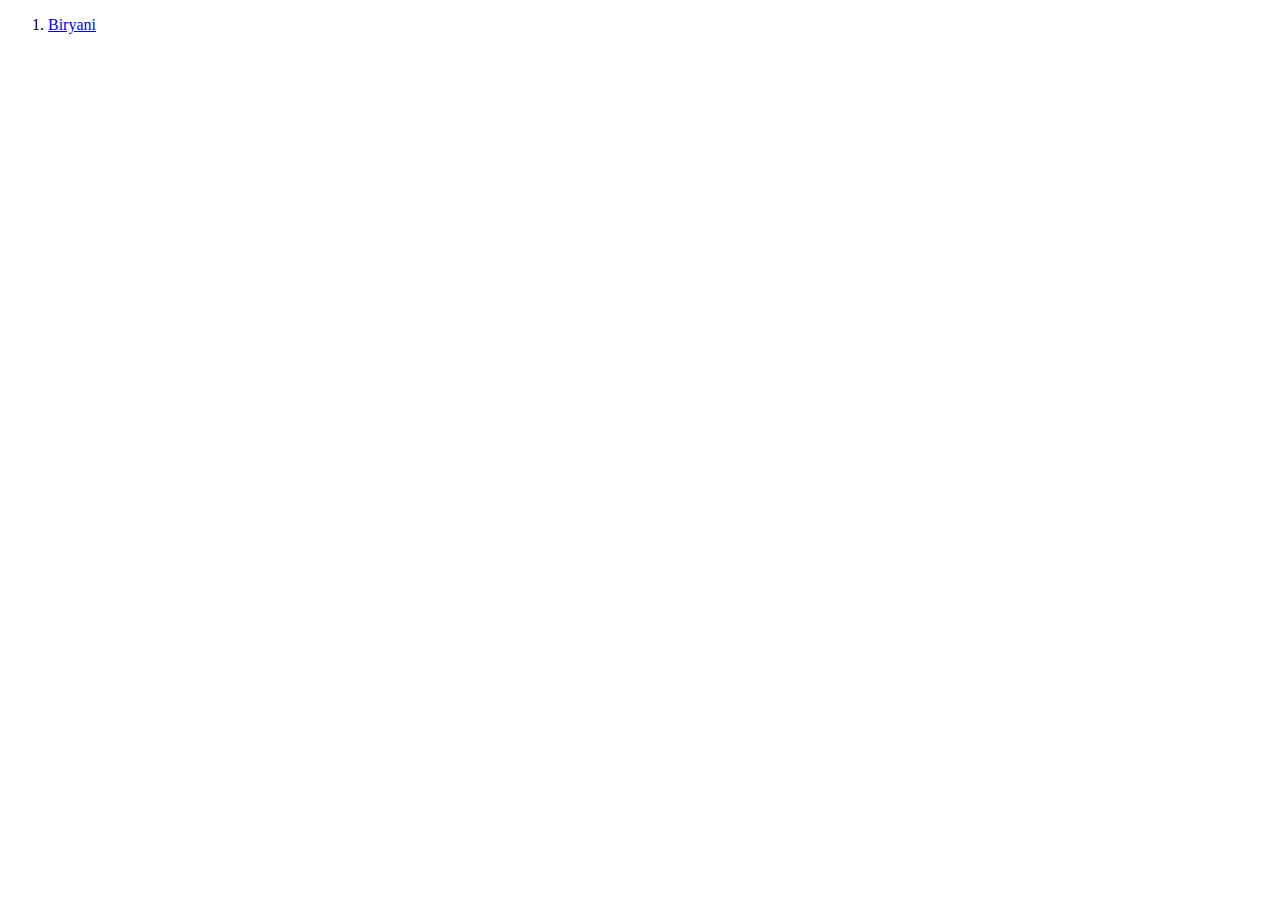
==== index.html @ 5e1bc1d9 "Link biryani.html to index.html" ====
<!DOCTYPE html>
<html>
    <head>
        <meta charset="utf-8">
    
    </head>
    <body>
        <ol>
        <li><a href="recipes/biryani.html">Biryani</a></li>
        
        </ol>
    </body>
</html>
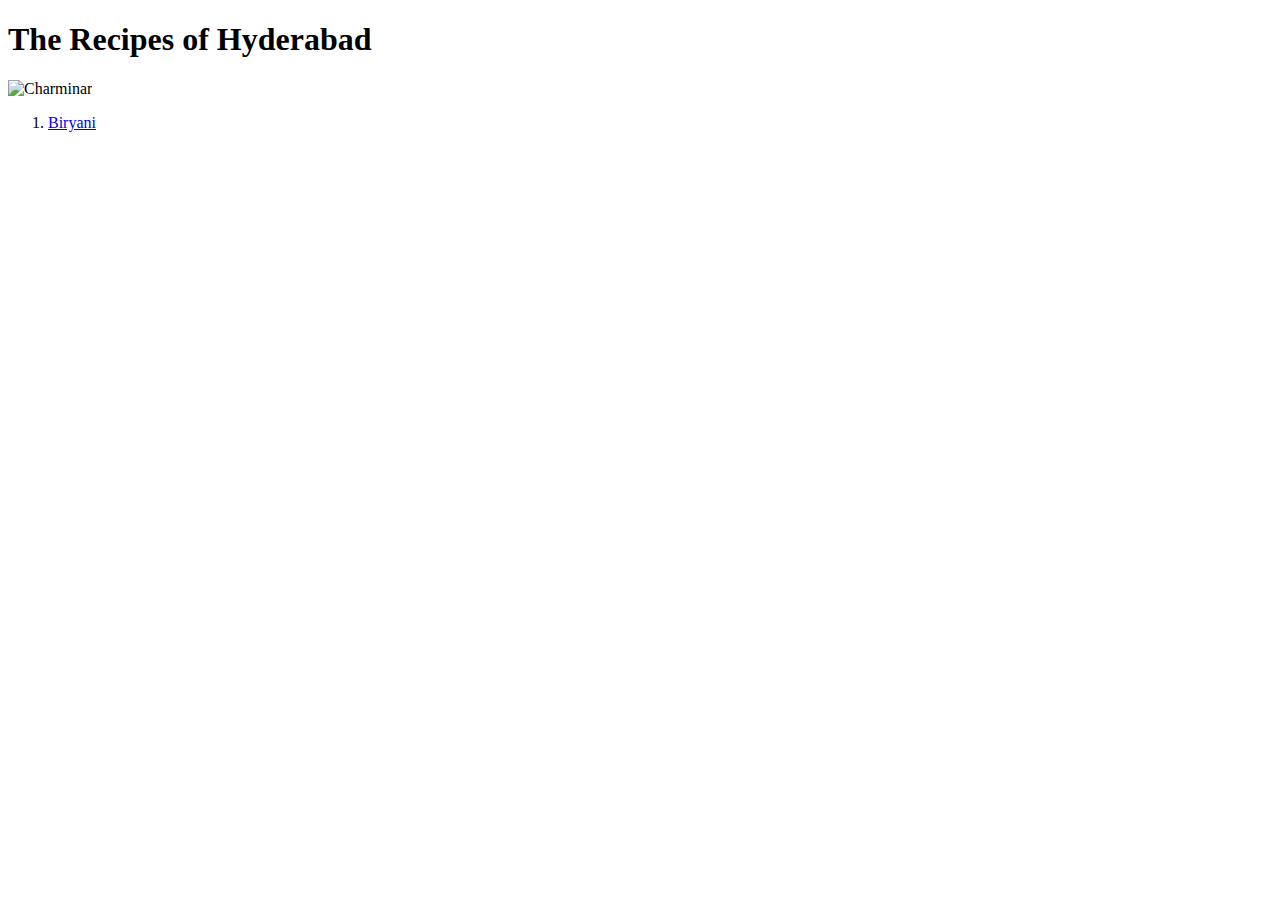
==== commit d6541048: "Add Charminar image in index.html" ====
--- a/index.html
+++ b/index.html
@@ -2,9 +2,12 @@
 <html>
     <head>
         <meta charset="utf-8">
+        <title>Recipes of Hyderabad</title>
     
     </head>
     <body>
+        <h1>The Recipes of Hyderabad</h1>
+        <img src="images/charminar.jpeg" alt="Charminar">
         <ol>
         <li><a href="recipes/biryani.html">Biryani</a></li>
         
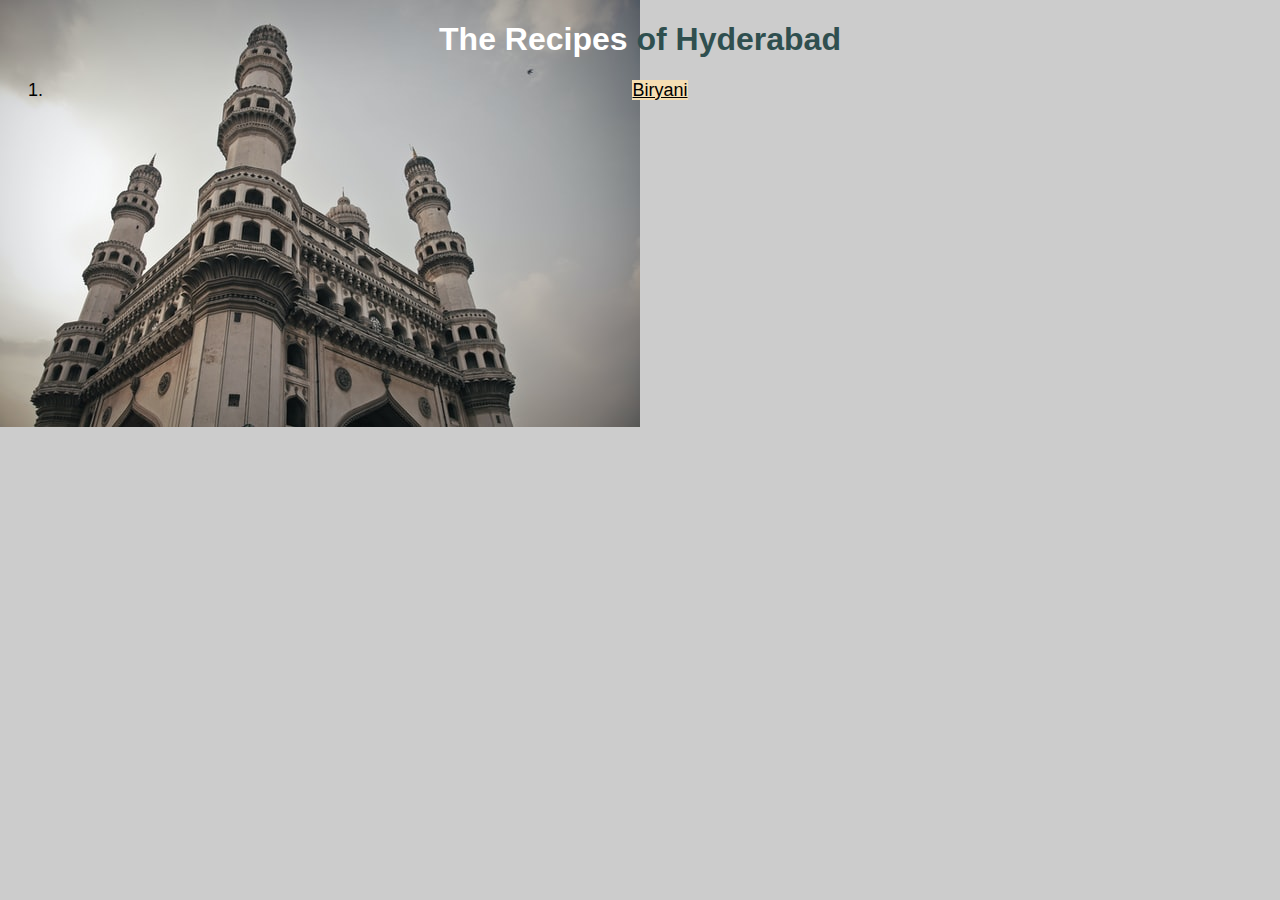
==== commit 3ed2fee8: "Change background-image color and h1" ====
--- a/index.html
+++ b/index.html
@@ -3,14 +3,16 @@
     <head>
         <meta charset="utf-8">
         <title>Recipes of Hyderabad</title>
+        <link rel= "stylesheet" href="style.css" >
     
     </head>
     <body>
-        <h1>The Recipes of Hyderabad</h1>
-        <img src="images/charminar.jpeg" alt="Charminar">
+        <h1><span class="bold">The Recipes</span> of Hyderabad</h1>
+        
+        <div class="list">
         <ol>
-        <li><a href="recipes/biryani.html">Biryani</a></li>
-        
+        <li><a class ="list1" href="recipes/biryani.html">Biryani</a></li>
         </ol>
+        </div>
     </body>
 </html>--- a/style.css
+++ b/style.css
@@ -0,0 +1,51 @@
+*{
+    font-family: helvetica, Garamond, sans-serif, serif;
+}
+body {
+   background-image: url("images/charminar.jpeg"); 
+   background-color: #cccccc;
+   background-repeat: no-repeat;
+   
+}
+h1{
+    color: darkslategrey;
+    text-align: center;
+}
+span.bold {
+    color: white;
+}
+
+
+.list {
+
+    text-align: center;
+    
+    font-size: large;
+}
+
+.list1 {
+    color :black;
+    font-size: large;
+    background-color: wheat;
+    
+}
+
+body.biryani {
+    background-color: bisque;
+    background-image: none;
+}
+
+h1.biryani {
+    color: brown;
+    text-align: center;
+}
+h2.biryani {
+    text-align: center;
+}
+.img_bir {
+    display: block;
+    margin-left: auto;
+    margin-right: auto;
+    width: 50%;
+}
+
